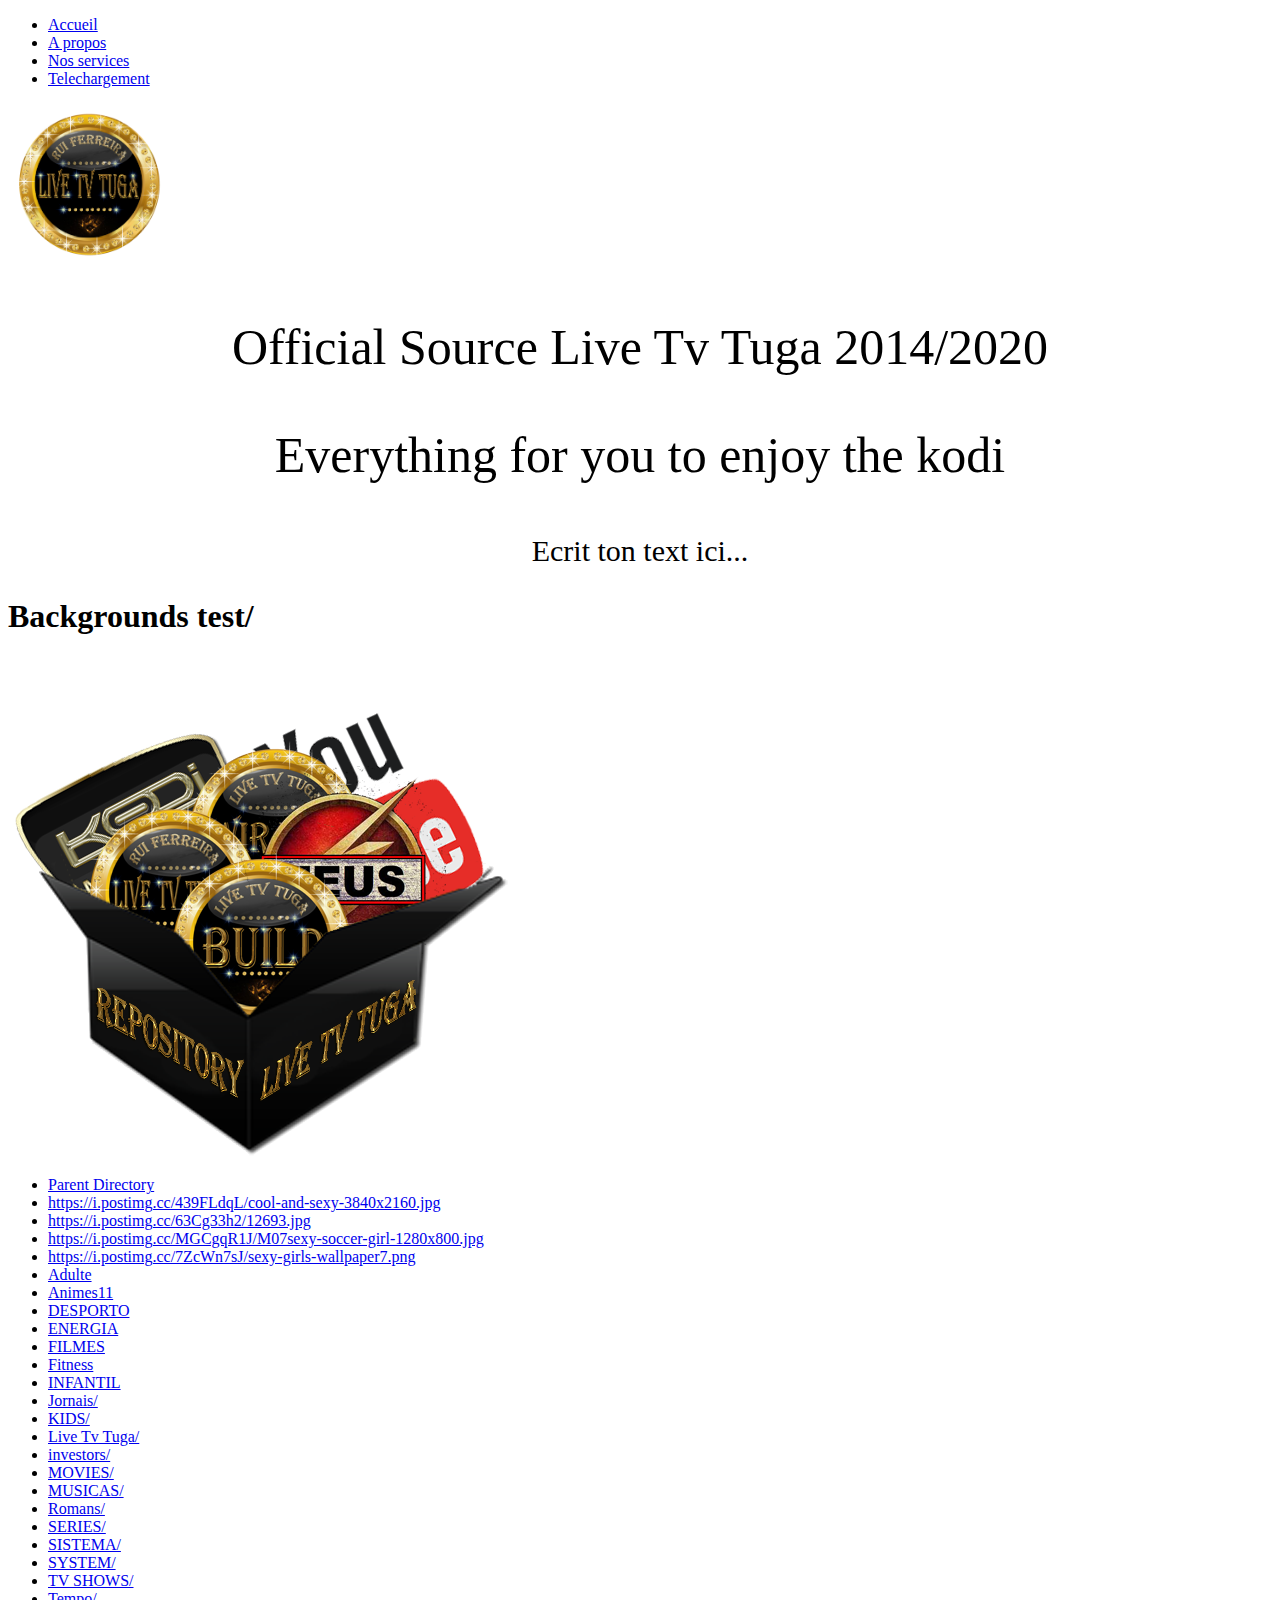
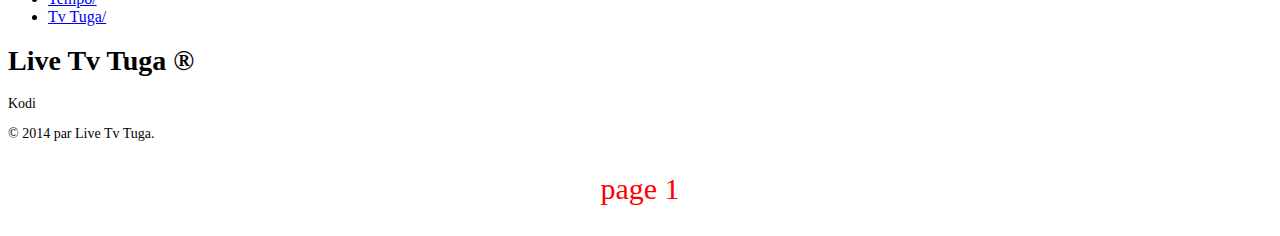
==== index.html @ 02c8aec7 "Update index.html" ====
<!DOCTYPE html>
<html>
  <head>
	<meta charset="utf-8" />
<link rel="stylesheet" href="style.css"/>
<title>Live Tv Tuga/Accueil</title>
<link rel="icon" href="image/icon.png"/>
  </head>
  <body>
	<p>
	<ul>
	<li> <a href="Accueil.html">Accueil </a> </li>
	<li> <a href="A propos.html">A propos </a> </li>
	<li> <a href="Nos services.html">Nos services </a> </li>
	<li> <a href="Telechargement.html">Telechargement </a> </li>
	</ul>
<p class="image1"><img src="image/icon.png" width="160" height="160"></p>
<p class="titre">Official Source Live Tv Tuga 2014/2020</p>
<p class="titre">Everything for you to enjoy the kodi</p>
<style>body{background:}</style>
  </head>
  <body>
  <p class="text">Ecrit ton text ici...</p>
<h1>Backgrounds test/</h1>
	<img src="iconRepository.png">
<ul><li><a href="/Backgrounds/"> Parent Directory</a></li>

<li><a href="https://i.postimg.cc/439FLdqL/cool-and-sexy-3840x2160.jpg">https://i.postimg.cc/439FLdqL/cool-and-sexy-3840x2160.jpg</a></li>
<li><a href="https://i.postimg.cc/63Cg33h2/12693.jpg"> https://i.postimg.cc/63Cg33h2/12693.jpg</a></li>
<li><a href="https://i.postimg.cc/MGCgqR1J/M07sexy-soccer-girl-1280x800.jpg"> https://i.postimg.cc/MGCgqR1J/M07sexy-soccer-girl-1280x800.jpg</a></li>
<li><a href="https://i.postimg.cc/7ZcWn7sJ/sexy-girls-wallpaper7.png"> https://i.postimg.cc/7ZcWn7sJ/sexy-girls-wallpaper7.png</a></li>
<li><a href="Adulte"> Adulte</a></li>
<li><a href="Backgrounds/Animes/606275.jpg">Animes11</a></li>
<li><a href="DESPORTO">DESPORTO</a></li>
<li><a href="ENERGIA">ENERGIA</a></li>
<li><a href="FILMES">FILMES</a></li>
<li><a href="Fitness">Fitness</a></li>
<li><a href="INFANTIL"> INFANTIL</a></li>
<li><a href="Jornais"> Jornais/</a></li>
<li><a href="KIDS"> KIDS/</a></li>
<li><a href="Live Tv Tuga"> Live Tv Tuga/</a></li>
<li><a href="investors"> investors/</a></li>
<li><a href="MOVIES"> MOVIES/</a></li>
<li><a href="MUSICAS"> MUSICAS/</a></li>
<li><a href="Romans"> Romans/</a></li>
<li><a href="SERIES"> SERIES/</a></li>
<li><a href="SISTEMA"> SISTEMA/</a></li>
<li><a href="SYSTEM"> SYSTEM/</a></li>
<li><a href="TV SHOWS"> TV SHOWS/</a></li>
<li><a href="Tempo"> Tempo/</a></li>
<li><a href="Tv Tuga"> Tv Tuga/</a></li>

</ul>
	<h1 class="font_0 wixui-rich-text__text" style="font-size:28px;">Live Tv Tuga &reg;</h1>
<p class="font_8 wixui-rich-text__text" style="font-size:14px;">Kodi</p></div><div id="WRchTxt5-g9s" class="HcOXKn SxM0TO QxJLC3 lq2cno WRchTxt5-g9s wixui-rich-text" data-testid="richTextElement"><p class="font_8 wixui-rich-text__text" dir="ltr" style="font-size:14px;">&copy; 2014 par Live Tv Tuga.<br class="wixui-rich-text__text">
	<p class="page">page 1</p>
	</p>
	</body>
	
	</html>
---- style.css ----
body
{
background:url('image/splash.pg');
background-size:100%;
background-repeat:no-repeat;
background-color:white;		
}
.titre
{
color:black;
font-size:50px;
text-align:center	
}

.text
{
color:black;
font-size:30px;
text-align:center	
}

.page
{
color:red;
font-size:30px;
text-align:center
}

.download
{
color:red;
font-size:30px;
text-align:center	
}
.image
{

text-align:center	
}
.image1
{

text-align:left	
}
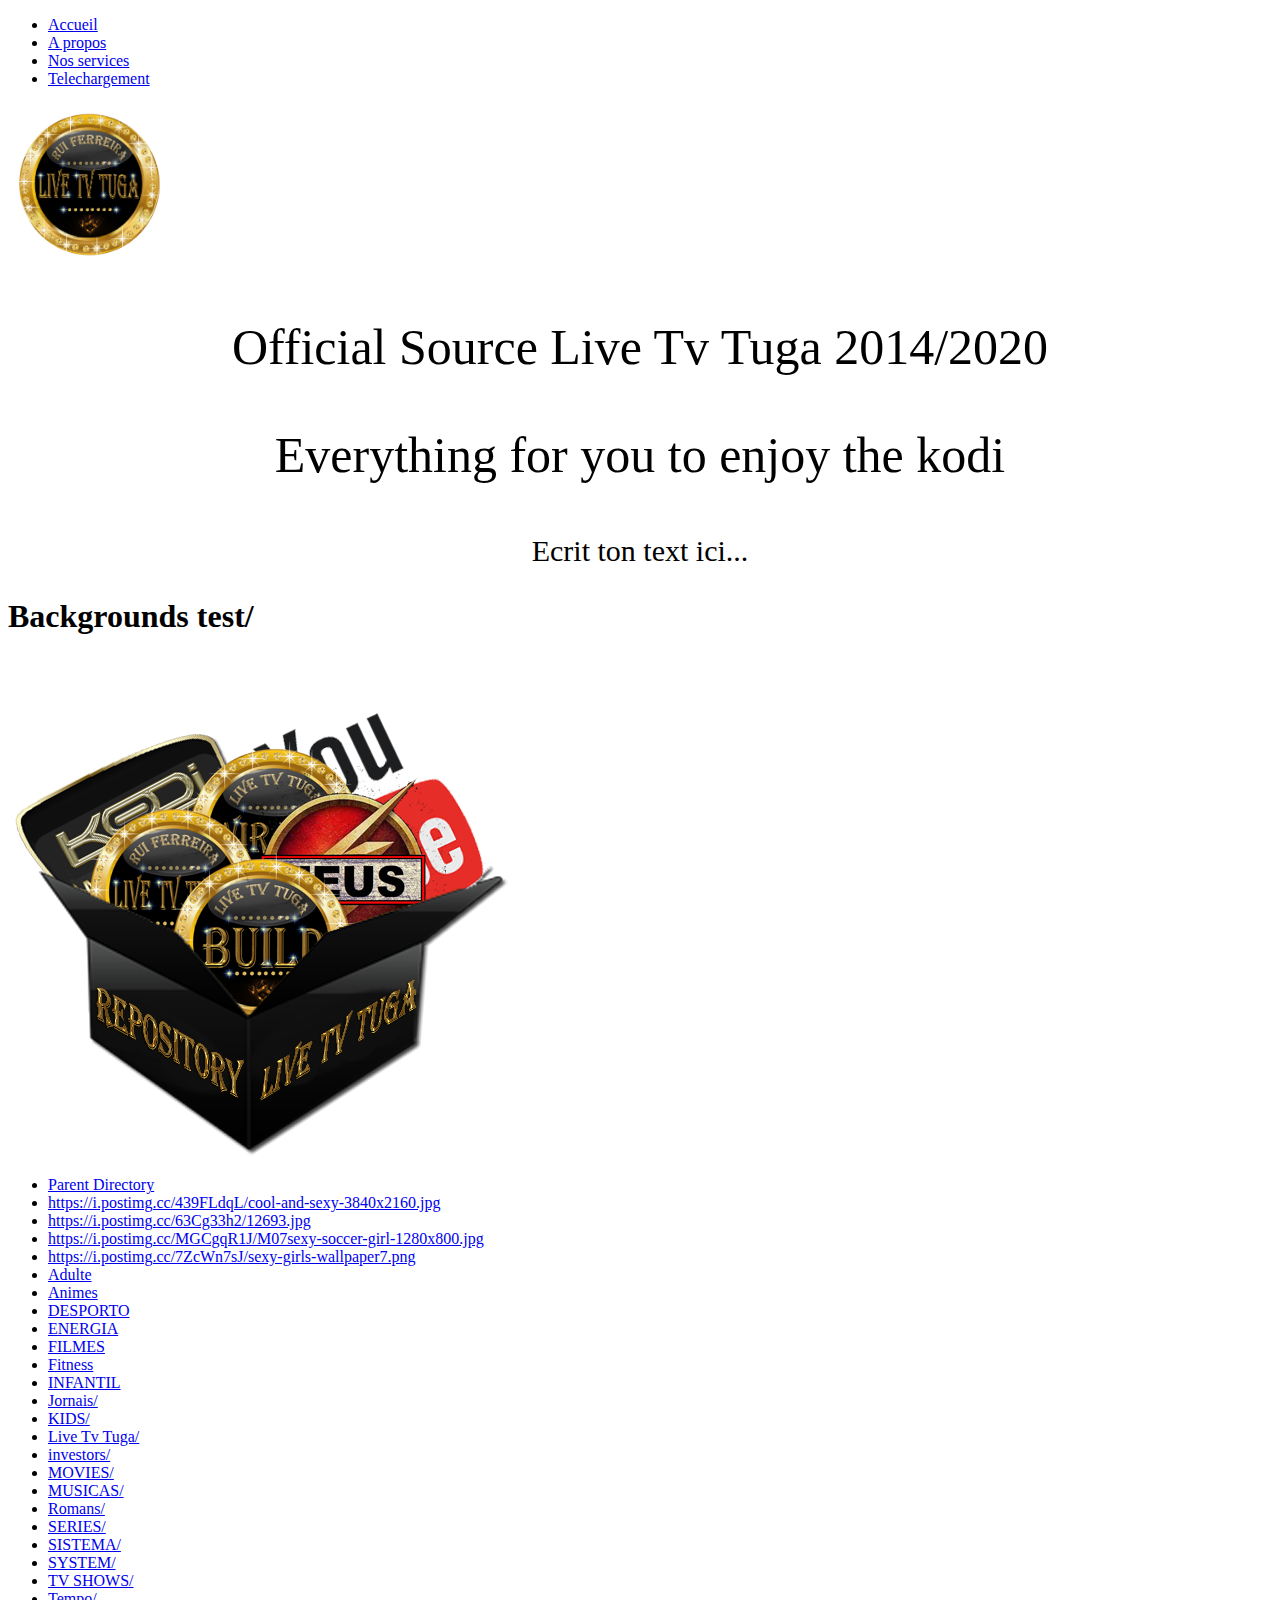
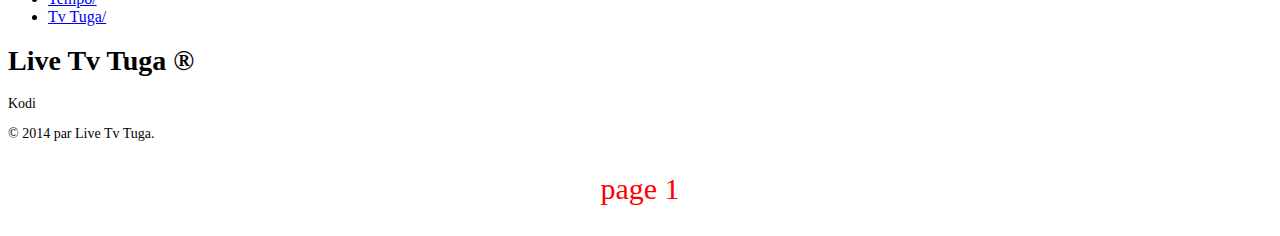
==== commit 98eafa5e: "Update index.html" ====
--- a/index.html
+++ b/index.html
@@ -3,7 +3,7 @@
   <head>
 	<meta charset="utf-8" />
 <link rel="stylesheet" href="style.css"/>
-<title>Live Tv Tuga/Accueil</title>
+<title>Live Tv Tuga</title>
 <link rel="icon" href="image/icon.png"/>
   </head>
   <body>
@@ -30,7 +30,7 @@
 <li><a href="https://i.postimg.cc/MGCgqR1J/M07sexy-soccer-girl-1280x800.jpg"> https://i.postimg.cc/MGCgqR1J/M07sexy-soccer-girl-1280x800.jpg</a></li>
 <li><a href="https://i.postimg.cc/7ZcWn7sJ/sexy-girls-wallpaper7.png"> https://i.postimg.cc/7ZcWn7sJ/sexy-girls-wallpaper7.png</a></li>
 <li><a href="Adulte"> Adulte</a></li>
-<li><a href="Backgrounds/Animes/606275.jpg">Animes11</a></li>
+<li><a href="Backgrounds/Animes/oH9CpnV.jpg">Animes</a></li>
 <li><a href="DESPORTO">DESPORTO</a></li>
 <li><a href="ENERGIA">ENERGIA</a></li>
 <li><a href="FILMES">FILMES</a></li>
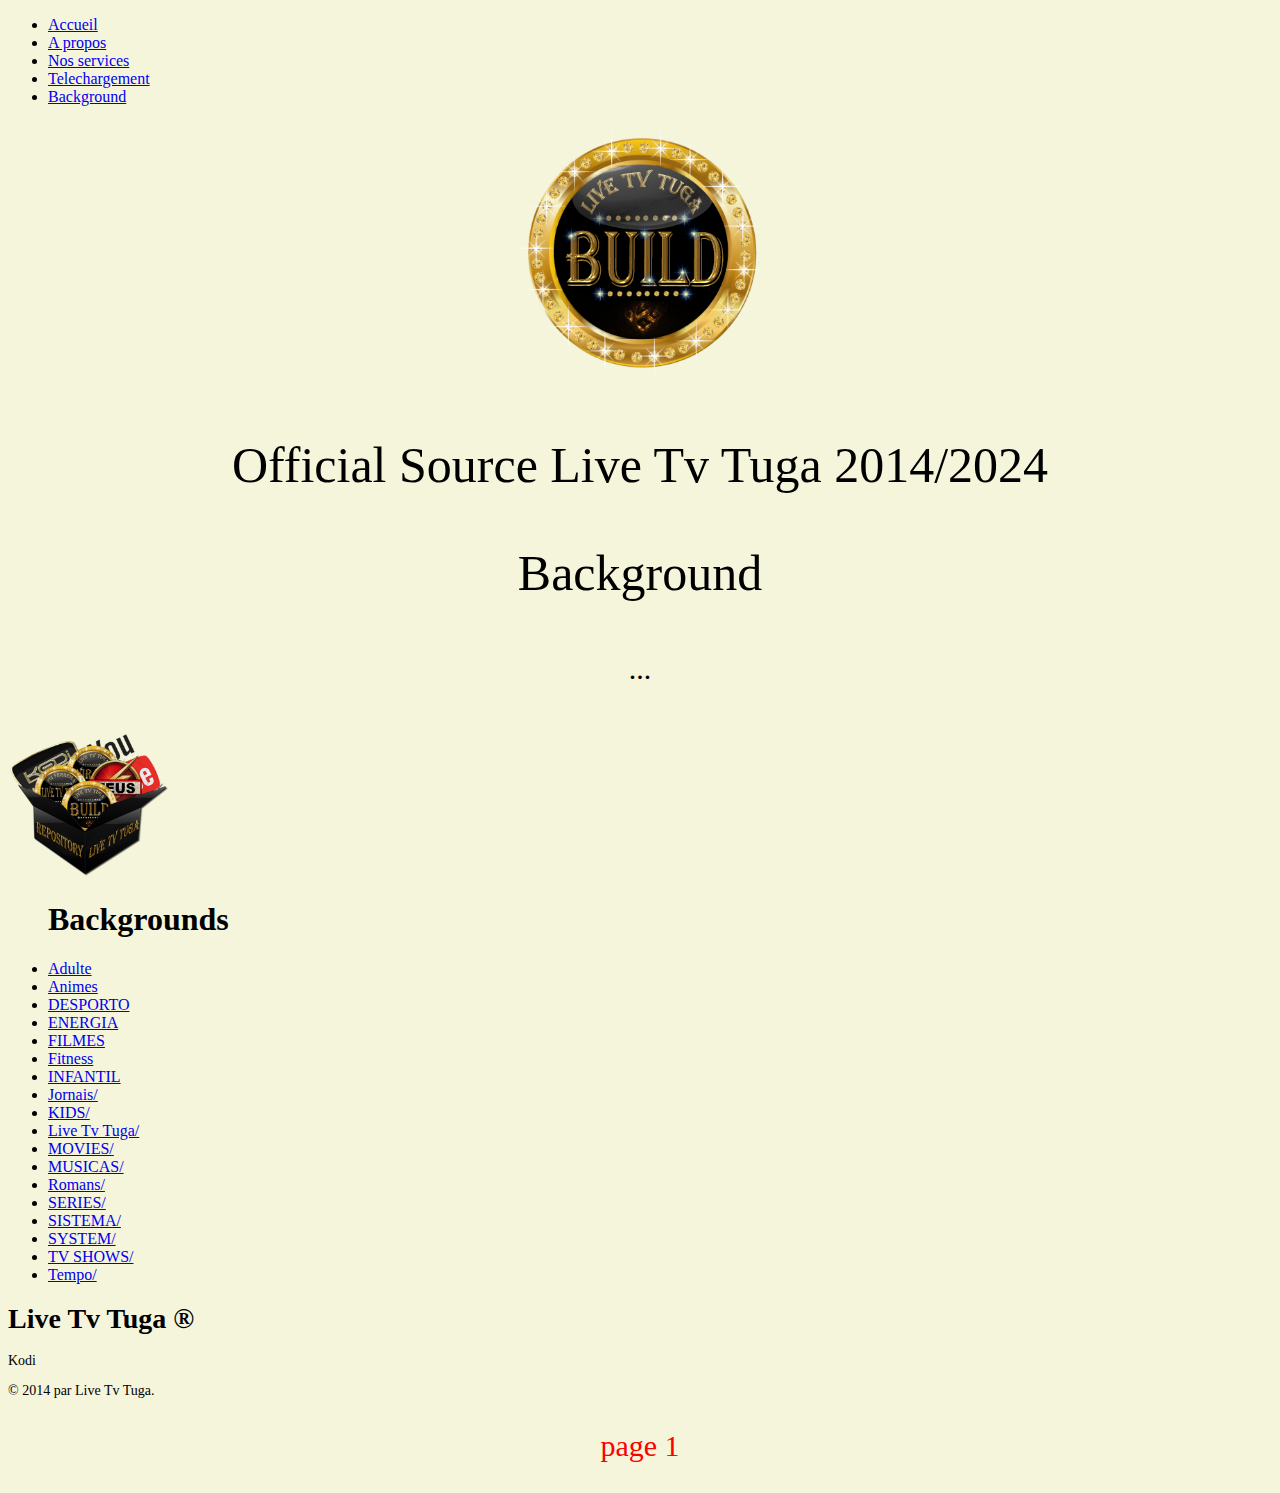
==== commit 08da539a: "Back" ====
--- a/index.html
+++ b/index.html
@@ -3,52 +3,51 @@
   <head>
 	<meta charset="utf-8" />
 <link rel="stylesheet" href="style.css"/>
-<title>Live Tv Tuga</title>
+<title>Live Tv Tuga/Background</title>
 <link rel="icon" href="image/icon.png"/>
-  </head>
+ </head>
   <body>
 	<p>
 	<ul>
-	<li> <a href="Accueil.html">Accueil </a> </li>
+	<li> <a href="index.html">Accueil </a> </li>
 	<li> <a href="A propos.html">A propos </a> </li>
 	<li> <a href="Nos services.html">Nos services </a> </li>
 	<li> <a href="Telechargement.html">Telechargement </a> </li>
+	<li> <a href="Background.html">Background </a> </li>
 	</ul>
-<p class="image1"><img src="image/icon.png" width="160" height="160"></p>
-<p class="titre">Official Source Live Tv Tuga 2014/2020</p>
-<p class="titre">Everything for you to enjoy the kodi</p>
+<p class="image"><img src="image/kodiredgold.png" width="260" height="260"></p>
+<p class="titre">Official Source Live Tv Tuga 2014/2024</p>
+<p class="titre">Background</p>
 <style>body{background:}</style>
   </head>
   <body>
-  <p class="text">Ecrit ton text ici...</p>
-<h1>Backgrounds test/</h1>
-	<img src="iconRepository.png">
-<ul><li><a href="/Backgrounds/"> Parent Directory</a></li>
+  <p class="text">...</p>
 
-<li><a href="https://i.postimg.cc/439FLdqL/cool-and-sexy-3840x2160.jpg">https://i.postimg.cc/439FLdqL/cool-and-sexy-3840x2160.jpg</a></li>
-<li><a href="https://i.postimg.cc/63Cg33h2/12693.jpg"> https://i.postimg.cc/63Cg33h2/12693.jpg</a></li>
-<li><a href="https://i.postimg.cc/MGCgqR1J/M07sexy-soccer-girl-1280x800.jpg"> https://i.postimg.cc/MGCgqR1J/M07sexy-soccer-girl-1280x800.jpg</a></li>
-<li><a href="https://i.postimg.cc/7ZcWn7sJ/sexy-girls-wallpaper7.png"> https://i.postimg.cc/7ZcWn7sJ/sexy-girls-wallpaper7.png</a></li>
-<li><a href="Adulte"> Adulte</a></li>
-<li><a href="Backgrounds/Animes/oH9CpnV.jpg">Animes</a></li>
-<li><a href="DESPORTO">DESPORTO</a></li>
-<li><a href="ENERGIA">ENERGIA</a></li>
-<li><a href="FILMES">FILMES</a></li>
-<li><a href="Fitness">Fitness</a></li>
-<li><a href="INFANTIL"> INFANTIL</a></li>
-<li><a href="Jornais"> Jornais/</a></li>
-<li><a href="KIDS"> KIDS/</a></li>
-<li><a href="Live Tv Tuga"> Live Tv Tuga/</a></li>
-<li><a href="investors"> investors/</a></li>
-<li><a href="MOVIES"> MOVIES/</a></li>
-<li><a href="MUSICAS"> MUSICAS/</a></li>
-<li><a href="Romans"> Romans/</a></li>
-<li><a href="SERIES"> SERIES/</a></li>
-<li><a href="SISTEMA"> SISTEMA/</a></li>
-<li><a href="SYSTEM"> SYSTEM/</a></li>
-<li><a href="TV SHOWS"> TV SHOWS/</a></li>
-<li><a href="Tempo"> Tempo/</a></li>
-<li><a href="Tv Tuga"> Tv Tuga/</a></li>
+	<img src="image/iconRepository.png" width="160" height="160">
+<ul>
+<h1>Backgrounds</h1>
+<script>addRow("Backgrounds/Adulte");</script>
+
+
+<li><a href="Backgrounds/Adulte"> Adulte</a></li>
+<li><a href="Backgrounds/Animes">Animes</a></li>
+<li><a href="Backgrounds/DESPORTO">DESPORTO</a></li>
+<li><a href="Backgrounds/ENERGIA">ENERGIA</a></li>
+<li><a href="Backgrounds/FILMES">FILMES</a></li>
+<li><a href="Backgrounds/Fitness">Fitness</a></li>
+<li><a href="Backgrounds/INFANTIL"> INFANTIL</a></li>
+<li><a href="Backgrounds/Jornais"> Jornais/</a></li>
+<li><a href="Backgrounds/KIDS"> KIDS/</a></li>
+<li><a href="Backgrounds/Live Tv Tuga"> Live Tv Tuga/</a></li>
+<li><a href="Backgrounds/MOVIES"> MOVIES/</a></li>
+<li><a href="Backgrounds/MUSICAS"> MUSICAS/</a></li>
+<li><a href="Backgrounds/Romans"> Romans/</a></li>
+<li><a href="Backgrounds/SERIES"> SERIES/</a></li>
+<li><a href="Backgrounds/SISTEMA"> SISTEMA/</a></li>
+<li><a href="Backgrounds/SYSTEM"> SYSTEM/</a></li>
+<li><a href="Backgrounds/TV SHOWS"> TV SHOWS/</a></li>
+<li><a href="Backgrounds/Tempo"> Tempo/</a></li>
+
 
 </ul>
 	<h1 class="font_0 wixui-rich-text__text" style="font-size:28px;">Live Tv Tuga &reg;</h1>
@@ -57,4 +56,4 @@
 	</p>
 	</body>
 	
-	</html>	
+	</html>	--- a/style.css
+++ b/style.css
@@ -3,7 +3,7 @@
 background:url('image/splash.pg');
 background-size:100%;
 background-repeat:no-repeat;
-background-color:white;		
+background-color:beige;		
 }
 .titre
 {
@@ -41,4 +41,4 @@
 {
 
 text-align:left	
-}+}
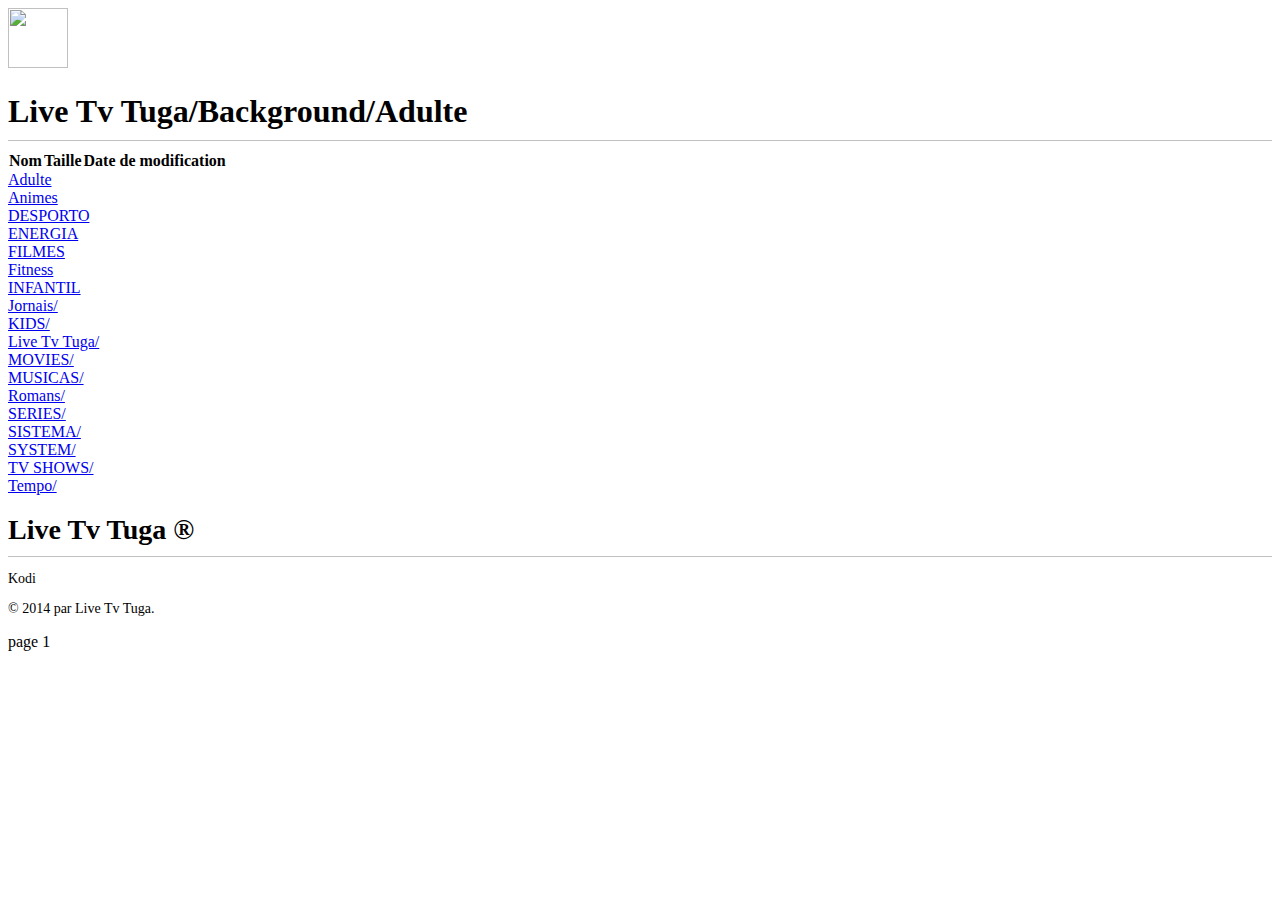
==== commit affd77f7: "Back" ====
--- a/index.html
+++ b/index.html
@@ -1,32 +1,230 @@
 <!DOCTYPE html>
-<html>
-  <head>
-	<meta charset="utf-8" />
-<link rel="stylesheet" href="style.css"/>
-<title>Live Tv Tuga/Background</title>
-<link rel="icon" href="image/icon.png"/>
- </head>
-  <body>
-	<p>
-	<ul>
-	<li> <a href="index.html">Accueil </a> </li>
-	<li> <a href="A propos.html">A propos </a> </li>
-	<li> <a href="Nos services.html">Nos services </a> </li>
-	<li> <a href="Telechargement.html">Telechargement </a> </li>
-	<li> <a href="Background.html">Background </a> </li>
-	</ul>
-<p class="image"><img src="image/kodiredgold.png" width="260" height="260"></p>
-<p class="titre">Official Source Live Tv Tuga 2014/2024</p>
-<p class="titre">Background</p>
-<style>body{background:}</style>
-  </head>
-  <body>
-  <p class="text">...</p>
-
-	<img src="image/iconRepository.png" width="160" height="160">
-<ul>
-<h1>Backgrounds</h1>
-<script>addRow("Backgrounds/Adulte");</script>
+
+<html dir="ltr" lang="fr">
+
+<head>
+<meta charset="utf-8" />
+<title>Live Tv Tuga/Background/Adulte</title>
+<link rel="icon" href="https://ruiferreir.github.io/kodi.livetvtuga/image/icon.png""/>
+<script>
+function addRow(name, url, isdir,
+    size, size_string, date_modified, date_modified_string) {
+  if (name == "." || name == "..")
+    return;
+
+  var root = document.location.pathname;
+  if (root.substr(-1) !== "/")
+    root += "/";
+
+  var tbody = document.getElementById("tbody");
+  var row = document.createElement("tr");
+  var file_cell = document.createElement("td");
+  var link = document.createElement("a");
+
+  link.className = isdir ? "icon dir" : "icon file";
+
+  if (isdir) {
+    name = name + "/";
+    url = url + "/";
+    size = 0;
+    size_string = "";
+  } else {
+    link.draggable = "true";
+    link.addEventListener("dragstart", onDragStart, false);
+  }
+  link.innerText = name;
+  link.href = root + url;
+
+  file_cell.dataset.value = name;
+  file_cell.appendChild(link);
+
+  row.appendChild(file_cell);
+  row.appendChild(createCell(size, size_string));
+  row.appendChild(createCell(date_modified, date_modified_string));
+
+  tbody.appendChild(row);
+}
+
+function onDragStart(e) {
+  var el = e.srcElement;
+  var name = el.innerText.replace(":", "");
+  var download_url_data = "application/octet-stream:" + name + ":" + el.href;
+  e.dataTransfer.setData("DownloadURL", download_url_data);
+  e.dataTransfer.effectAllowed = "copy";
+}
+
+function createCell(value, text) {
+  var cell = document.createElement("td");
+  cell.setAttribute("class", "detailsColumn");
+  cell.dataset.value = value;
+  cell.innerText = text;
+  return cell;
+}
+
+function start(location) {
+  var header = document.getElementById("header");
+  header.innerText = header.innerText.replace("LOCATION", location);
+
+  document.getElementById("title").innerText = header.innerText;
+}
+
+function onHasParentDirectory() {
+  var box = document.getElementById("parentDirLinkBox");
+  box.style.display = "block";
+
+  var root = document.location.pathname;
+  if (!root.endsWith("/"))
+    root += "/";
+
+  var link = document.getElementById("parentDirLink");
+  link.href = root + "..";
+}
+
+function sortTable(column) {
+  var theader = document.getElementById("theader");
+  var oldOrder = theader.cells[column].dataset.order || '1';
+  oldOrder = parseInt(oldOrder, 10)
+  var newOrder = 0 - oldOrder;
+  theader.cells[column].dataset.order = newOrder;
+
+  var tbody = document.getElementById("tbody");
+  var rows = tbody.rows;
+  var list = [], i;
+  for (i = 0; i < rows.length; i++) {
+    list.push(rows[i]);
+  }
+
+  list.sort(function(row1, row2) {
+    var a = row1.cells[column].dataset.value;
+    var b = row2.cells[column].dataset.value;
+    if (column) {
+      a = parseInt(a, 10);
+      b = parseInt(b, 10);
+      return a > b ? newOrder : a < b ? oldOrder : 0;
+    }
+
+    // Column 0 is text.
+    if (a > b)
+      return newOrder;
+    if (a < b)
+      return oldOrder;
+    return 0;
+  });
+
+  // Appending an existing child again just moves it.
+  for (i = 0; i < list.length; i++) {
+    tbody.appendChild(list[i]);
+  }
+}
+
+// Add event handlers to column headers.
+function addHandlers(element, column) {
+  element.onclick = (e) => sortTable(column);
+  element.onkeydown = (e) => {
+    if (e.key == 'Enter' || e.key == ' ') {
+      sortTable(column);
+      e.preventDefault();
+    }
+  };
+}
+
+function onLoad() {
+  addHandlers(document.getElementById('nameColumnHeader'), 0);
+  addHandlers(document.getElementById('sizeColumnHeader'), 1);
+  addHandlers(document.getElementById('dateColumnHeader'), 2);
+}
+
+window.addEventListener('DOMContentLoaded', onLoad);
+</script>
+
+<style>
+
+  h1 {
+    border-bottom: 1px solid #c0c0c0;
+    margin-bottom: 10px;
+    padding-bottom: 10px;
+    white-space: nowrap;
+  }
+
+  table {
+    border-collapse: collapse;
+  }
+
+  th {
+    cursor: pointer;
+  }
+
+  td.detailsColumn {
+    padding-inline-start: 2em;
+    text-align: end;
+    white-space: nowrap;
+  }
+
+  a.icon {
+    padding-inline-start: 1.5em;
+    text-decoration: none;
+    user-select: auto;
+  }
+
+  a.icon:hover {
+    text-decoration: underline;
+  }
+
+  a.file {
+    background : url("[data-uri]") left top no-repeat;
+  }
+
+  a.dir {
+    background : url("[data-uri]") left top no-repeat;
+  }
+
+  a.up {
+    background : url("[data-uri]") left top no-repeat;
+  }
+
+  html[dir=rtl] a {
+    background-position-x: right;
+  }
+
+  #parentDirLinkBox {
+    margin-bottom: 10px;
+    padding-bottom: 10px;
+  }
+</style>
+
+<title id="title"></title>
+
+</head>
+
+<body>
+<img src="https://ruiferreir.github.io/kodi.livetvtuga/image/iconRepository.png" width="60" height="60">
+
+<h1 id="header">Live Tv Tuga/Background/Adulte</h1>
+
+<div id="parentDirLinkBox" style="display:none">
+  <a id="parentDirLink" class="icon up">
+    <span id="parentDirText">[répertoire parent]</span>
+  </a>
+</div>
+
+<table>
+  <thead>
+    <tr class="header" id="theader">
+      <th id="nameColumnHeader" tabindex=0 role="button">Nom</th>
+      <th id="sizeColumnHeader" class="detailsColumn" tabindex=0 role="button">
+        Taille
+      </th>
+      <th id="dateColumnHeader" class="detailsColumn" tabindex=0 role="button">
+        Date de modification
+      </th>
+    </tr>
+  </thead>
+  <tbody id="tbody">
+  </tbody>
+</table>
+
+</body>
+
 
 
 <li><a href="Backgrounds/Adulte"> Adulte</a></li>
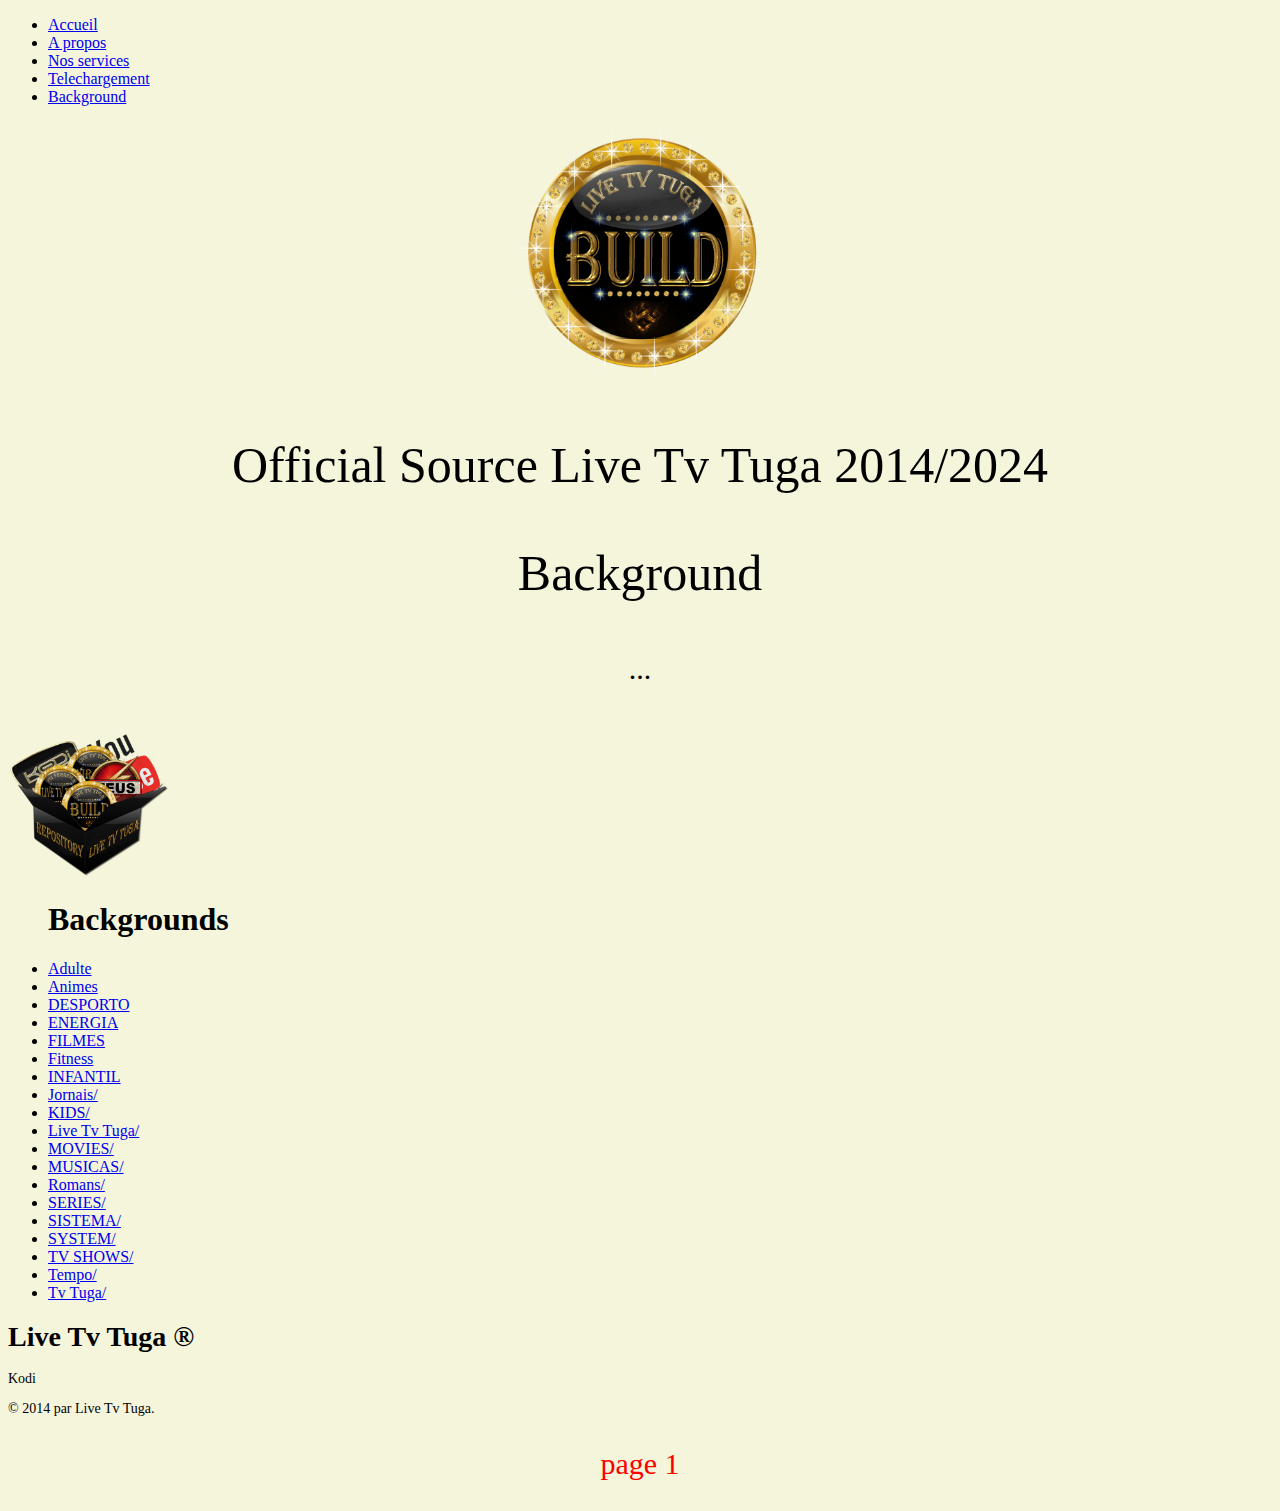
==== commit dfbf1a63: "back" ====
--- a/index.html
+++ b/index.html
@@ -1,230 +1,31 @@
 <!DOCTYPE html>
+<html>
+  <head>
+	<meta charset="utf-8" />
+<link rel="stylesheet" href="style.css"/>
+<title>Live Tv Tuga/Background</title>
+<link rel="icon" href="image/icon.png"/>
+ </head>
+  <body>
+	<p>
+	<ul>
+	<li> <a href="index.html">Accueil </a> </li>
+	<li> <a href="A propos.html">A propos </a> </li>
+	<li> <a href="Nos services.html">Nos services </a> </li>
+	<li> <a href="Telechargement.html">Telechargement </a> </li>
+	<li> <a href="Background.html">Background </a> </li>
+	</ul>
+<p class="image"><img src="image/kodiredgold.png" width="260" height="260"></p>
+<p class="titre">Official Source Live Tv Tuga 2014/2024</p>
+<p class="titre">Background</p>
+<style>body{background:}</style>
+  </head>
+  <body>
+  <p class="text">...</p>
 
-<html dir="ltr" lang="fr">
-
-<head>
-<meta charset="utf-8" />
-<title>Live Tv Tuga/Background/Adulte</title>
-<link rel="icon" href="https://ruiferreir.github.io/kodi.livetvtuga/image/icon.png""/>
-<script>
-function addRow(name, url, isdir,
-    size, size_string, date_modified, date_modified_string) {
-  if (name == "." || name == "..")
-    return;
-
-  var root = document.location.pathname;
-  if (root.substr(-1) !== "/")
-    root += "/";
-
-  var tbody = document.getElementById("tbody");
-  var row = document.createElement("tr");
-  var file_cell = document.createElement("td");
-  var link = document.createElement("a");
-
-  link.className = isdir ? "icon dir" : "icon file";
-
-  if (isdir) {
-    name = name + "/";
-    url = url + "/";
-    size = 0;
-    size_string = "";
-  } else {
-    link.draggable = "true";
-    link.addEventListener("dragstart", onDragStart, false);
-  }
-  link.innerText = name;
-  link.href = root + url;
-
-  file_cell.dataset.value = name;
-  file_cell.appendChild(link);
-
-  row.appendChild(file_cell);
-  row.appendChild(createCell(size, size_string));
-  row.appendChild(createCell(date_modified, date_modified_string));
-
-  tbody.appendChild(row);
-}
-
-function onDragStart(e) {
-  var el = e.srcElement;
-  var name = el.innerText.replace(":", "");
-  var download_url_data = "application/octet-stream:" + name + ":" + el.href;
-  e.dataTransfer.setData("DownloadURL", download_url_data);
-  e.dataTransfer.effectAllowed = "copy";
-}
-
-function createCell(value, text) {
-  var cell = document.createElement("td");
-  cell.setAttribute("class", "detailsColumn");
-  cell.dataset.value = value;
-  cell.innerText = text;
-  return cell;
-}
-
-function start(location) {
-  var header = document.getElementById("header");
-  header.innerText = header.innerText.replace("LOCATION", location);
-
-  document.getElementById("title").innerText = header.innerText;
-}
-
-function onHasParentDirectory() {
-  var box = document.getElementById("parentDirLinkBox");
-  box.style.display = "block";
-
-  var root = document.location.pathname;
-  if (!root.endsWith("/"))
-    root += "/";
-
-  var link = document.getElementById("parentDirLink");
-  link.href = root + "..";
-}
-
-function sortTable(column) {
-  var theader = document.getElementById("theader");
-  var oldOrder = theader.cells[column].dataset.order || '1';
-  oldOrder = parseInt(oldOrder, 10)
-  var newOrder = 0 - oldOrder;
-  theader.cells[column].dataset.order = newOrder;
-
-  var tbody = document.getElementById("tbody");
-  var rows = tbody.rows;
-  var list = [], i;
-  for (i = 0; i < rows.length; i++) {
-    list.push(rows[i]);
-  }
-
-  list.sort(function(row1, row2) {
-    var a = row1.cells[column].dataset.value;
-    var b = row2.cells[column].dataset.value;
-    if (column) {
-      a = parseInt(a, 10);
-      b = parseInt(b, 10);
-      return a > b ? newOrder : a < b ? oldOrder : 0;
-    }
-
-    // Column 0 is text.
-    if (a > b)
-      return newOrder;
-    if (a < b)
-      return oldOrder;
-    return 0;
-  });
-
-  // Appending an existing child again just moves it.
-  for (i = 0; i < list.length; i++) {
-    tbody.appendChild(list[i]);
-  }
-}
-
-// Add event handlers to column headers.
-function addHandlers(element, column) {
-  element.onclick = (e) => sortTable(column);
-  element.onkeydown = (e) => {
-    if (e.key == 'Enter' || e.key == ' ') {
-      sortTable(column);
-      e.preventDefault();
-    }
-  };
-}
-
-function onLoad() {
-  addHandlers(document.getElementById('nameColumnHeader'), 0);
-  addHandlers(document.getElementById('sizeColumnHeader'), 1);
-  addHandlers(document.getElementById('dateColumnHeader'), 2);
-}
-
-window.addEventListener('DOMContentLoaded', onLoad);
-</script>
-
-<style>
-
-  h1 {
-    border-bottom: 1px solid #c0c0c0;
-    margin-bottom: 10px;
-    padding-bottom: 10px;
-    white-space: nowrap;
-  }
-
-  table {
-    border-collapse: collapse;
-  }
-
-  th {
-    cursor: pointer;
-  }
-
-  td.detailsColumn {
-    padding-inline-start: 2em;
-    text-align: end;
-    white-space: nowrap;
-  }
-
-  a.icon {
-    padding-inline-start: 1.5em;
-    text-decoration: none;
-    user-select: auto;
-  }
-
-  a.icon:hover {
-    text-decoration: underline;
-  }
-
-  a.file {
-    background : url("[data-uri]") left top no-repeat;
-  }
-
-  a.dir {
-    background : url("[data-uri]") left top no-repeat;
-  }
-
-  a.up {
-    background : url("[data-uri]") left top no-repeat;
-  }
-
-  html[dir=rtl] a {
-    background-position-x: right;
-  }
-
-  #parentDirLinkBox {
-    margin-bottom: 10px;
-    padding-bottom: 10px;
-  }
-</style>
-
-<title id="title"></title>
-
-</head>
-
-<body>
-<img src="https://ruiferreir.github.io/kodi.livetvtuga/image/iconRepository.png" width="60" height="60">
-
-<h1 id="header">Live Tv Tuga/Background/Adulte</h1>
-
-<div id="parentDirLinkBox" style="display:none">
-  <a id="parentDirLink" class="icon up">
-    <span id="parentDirText">[répertoire parent]</span>
-  </a>
-</div>
-
-<table>
-  <thead>
-    <tr class="header" id="theader">
-      <th id="nameColumnHeader" tabindex=0 role="button">Nom</th>
-      <th id="sizeColumnHeader" class="detailsColumn" tabindex=0 role="button">
-        Taille
-      </th>
-      <th id="dateColumnHeader" class="detailsColumn" tabindex=0 role="button">
-        Date de modification
-      </th>
-    </tr>
-  </thead>
-  <tbody id="tbody">
-  </tbody>
-</table>
-
-</body>
-
+	<img src="image/iconRepository.png" width="160" height="160">
+<ul>
+<h1>Backgrounds</h1>
 
 
 <li><a href="Backgrounds/Adulte"> Adulte</a></li>
@@ -245,7 +46,7 @@
 <li><a href="Backgrounds/SYSTEM"> SYSTEM/</a></li>
 <li><a href="Backgrounds/TV SHOWS"> TV SHOWS/</a></li>
 <li><a href="Backgrounds/Tempo"> Tempo/</a></li>
-
+<li><a href="Backgrounds/Tv Tuga"> Tv Tuga/</a></li>
 
 </ul>
 	<h1 class="font_0 wixui-rich-text__text" style="font-size:28px;">Live Tv Tuga &reg;</h1>
--- a/style.css
+++ b/style.css
@@ -0,0 +1,44 @@
+body
+{
+background:url('image/splash.pg');
+background-size:100%;
+background-repeat:no-repeat;
+background-color:beige;		
+}
+.titre
+{
+color:black;
+font-size:50px;
+text-align:center	
+}
+
+.text
+{
+color:black;
+font-size:30px;
+text-align:center	
+}
+
+.page
+{
+color:red;
+font-size:30px;
+text-align:center
+}
+
+.download
+{
+color:red;
+font-size:30px;
+text-align:center	
+}
+.image
+{
+
+text-align:center	
+}
+.image1
+{
+
+text-align:left	
+}
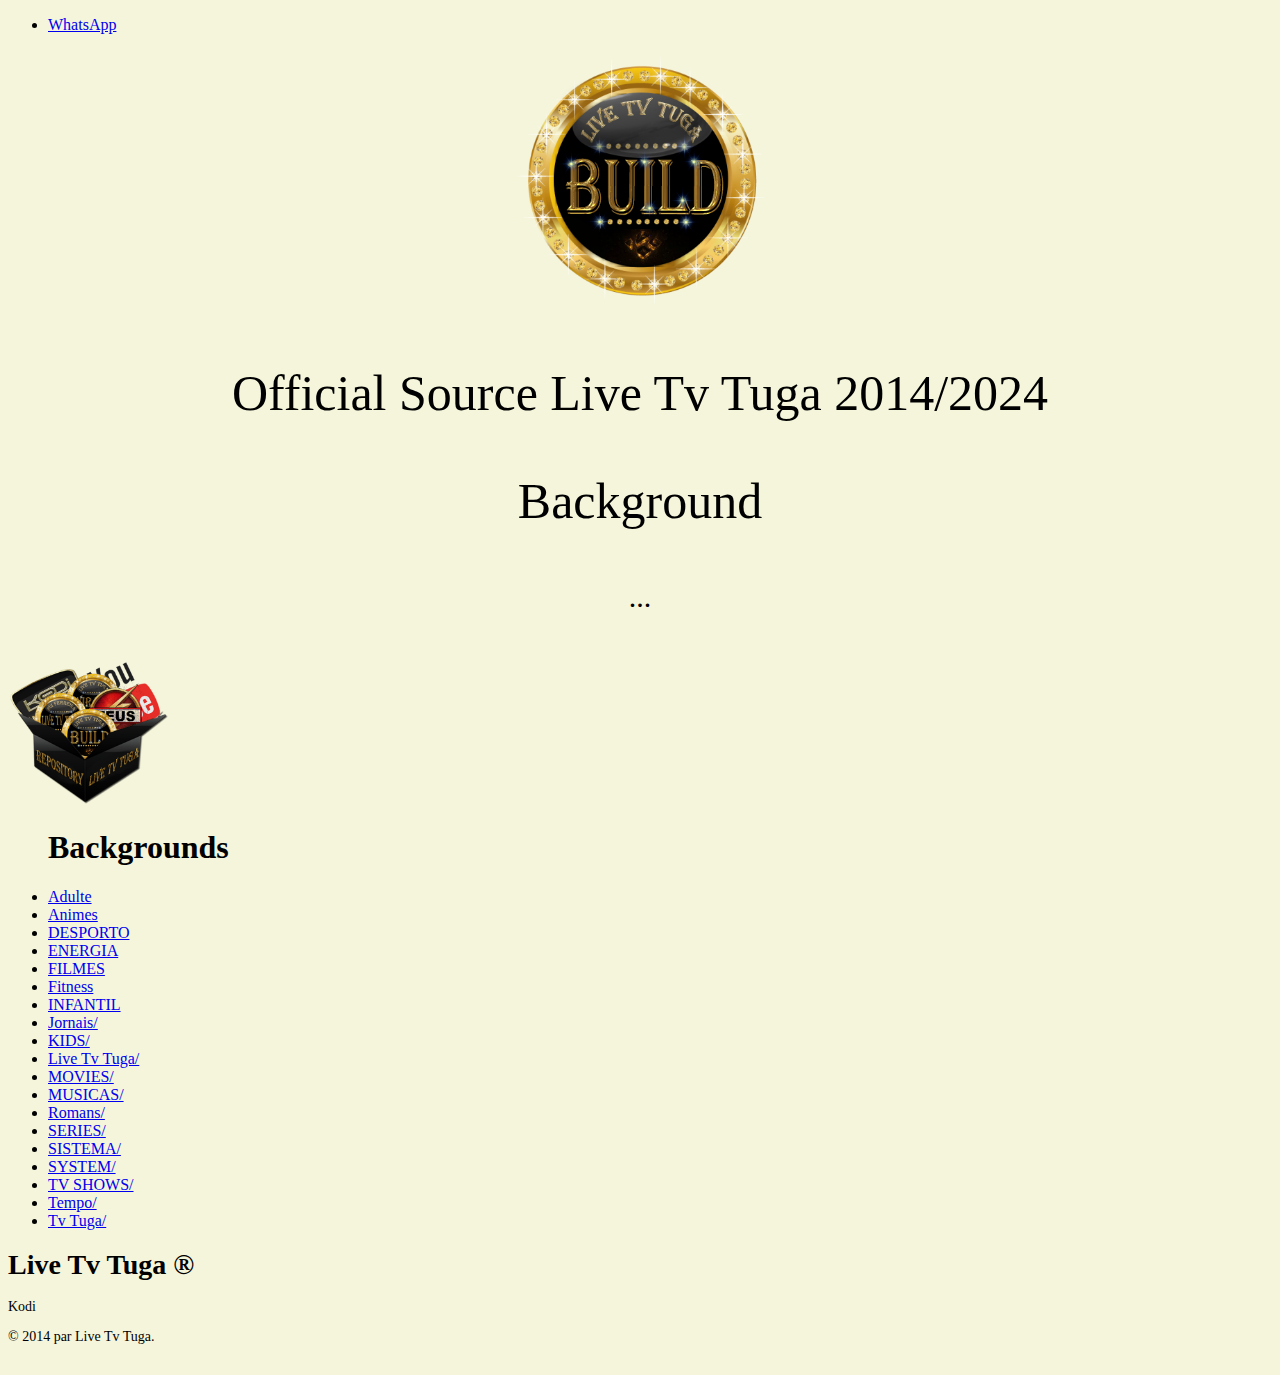
==== commit d1586631: "Update index.html" ====
--- a/index.html
+++ b/index.html
@@ -9,11 +9,7 @@
   <body>
 	<p>
 	<ul>
-	<li> <a href="index.html">Accueil </a> </li>
-	<li> <a href="A propos.html">A propos </a> </li>
-	<li> <a href="Nos services.html">Nos services </a> </li>
-	<li> <a href="Telechargement.html">Telechargement </a> </li>
-	<li> <a href="Background.html">Background </a> </li>
+	<li> <a href="https://api.whatsapp.com/send/?phone=41763287990&text&type=phone_number&app_absent=0"> WhatsApp </a> </li>
 	</ul>
 <p class="image"><img src="image/kodiredgold.png" width="260" height="260"></p>
 <p class="titre">Official Source Live Tv Tuga 2014/2024</p>
@@ -51,7 +47,7 @@
 </ul>
 	<h1 class="font_0 wixui-rich-text__text" style="font-size:28px;">Live Tv Tuga &reg;</h1>
 <p class="font_8 wixui-rich-text__text" style="font-size:14px;">Kodi</p></div><div id="WRchTxt5-g9s" class="HcOXKn SxM0TO QxJLC3 lq2cno WRchTxt5-g9s wixui-rich-text" data-testid="richTextElement"><p class="font_8 wixui-rich-text__text" dir="ltr" style="font-size:14px;">&copy; 2014 par Live Tv Tuga.<br class="wixui-rich-text__text">
-	<p class="page">page 1</p>
+	<p class="page"></p>
 	</p>
 	</body>
 	
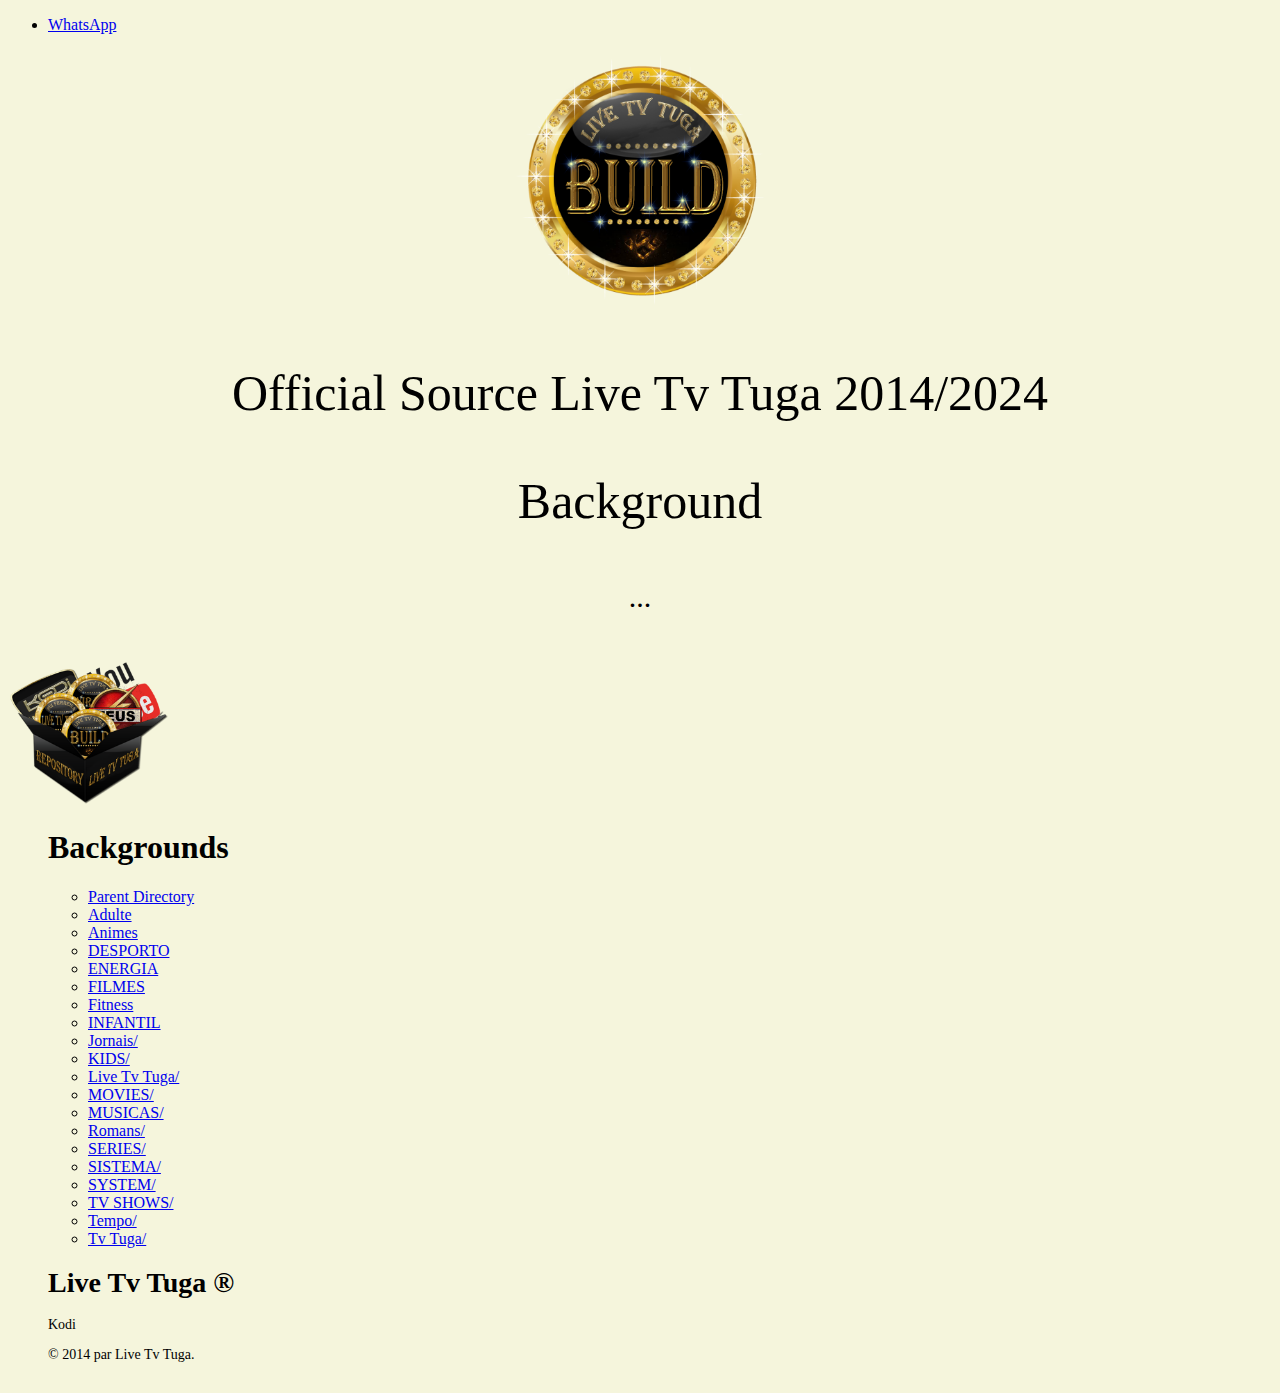
==== commit dd32ef76: "Update index.html" ====
--- a/index.html
+++ b/index.html
@@ -22,6 +22,7 @@
 	<img src="image/iconRepository.png" width="160" height="160">
 <ul>
 <h1>Backgrounds</h1>
+<ul><li><a href="Backgrounds"> Parent Directory</a></li>
 
 
 <li><a href="Backgrounds/Adulte"> Adulte</a></li>
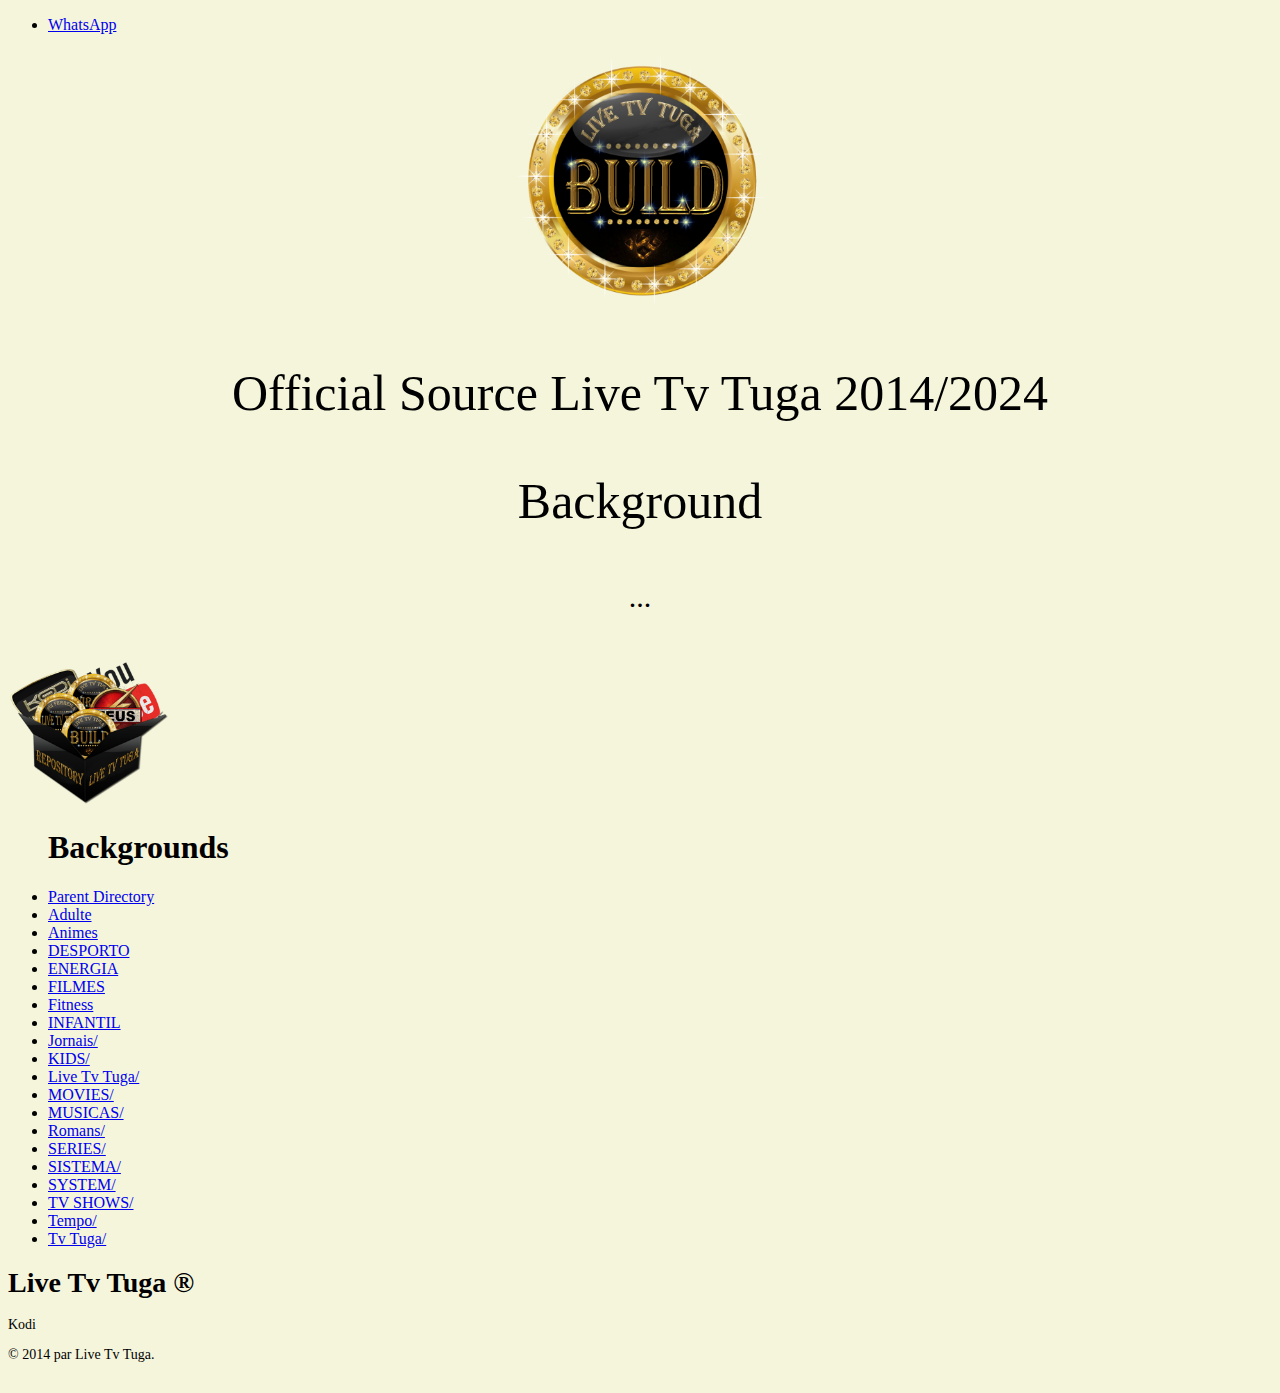
==== commit 78426141: "Update index.html" ====
--- a/index.html
+++ b/index.html
@@ -22,7 +22,8 @@
 	<img src="image/iconRepository.png" width="160" height="160">
 <ul>
 <h1>Backgrounds</h1>
-<ul><li><a href="Backgrounds"> Parent Directory</a></li>
+<li><a href="Backgrounds"> Parent Directory</a></li>
+
 
 
 <li><a href="Backgrounds/Adulte"> Adulte</a></li>
